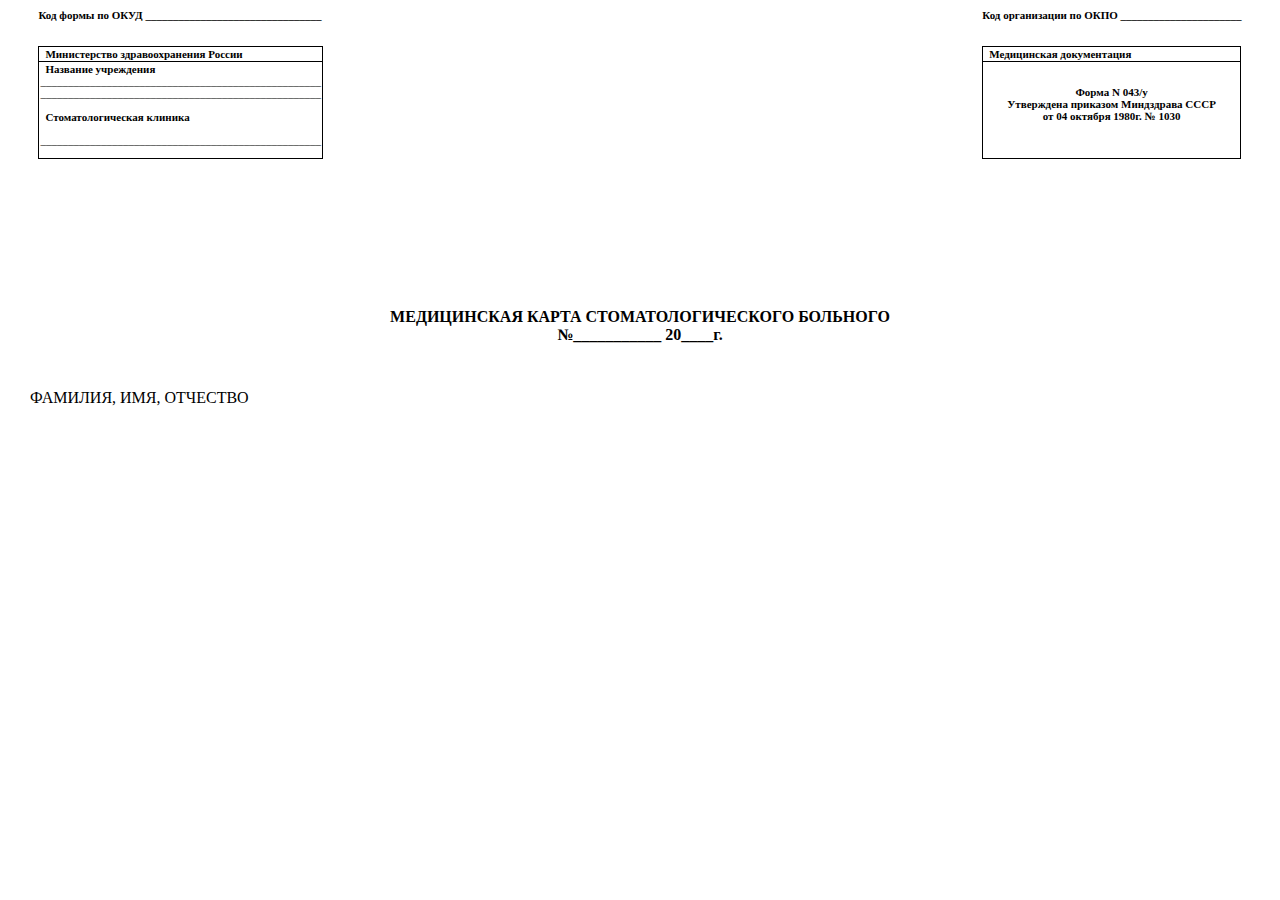
==== src/salus/cards_src/dentist_043_header.html @ ecdbd326 "Наработки по работе с картой Добавлена .idea в игнор" ====
<!DOCTYPE html>
<html lang="ru">

<head>
    <meta charset="UTF-8">
    <!--    <title>Форма_043у</title>-->
    <style>
        @page {
            size: A5 landscape;
            margin: 0.5cm;
        }

        body {
            height: 210mm;
            width: 148.5mm;
            margin: 0;
        }
    </style>
</head>

<body>
<div id="header_left" style="position: absolute; top: 1%; left: 3%; font-size: 11px;">
    <b>Код формы по ОКУД ________________________________</b>
    <table border=1 style="border: 1px solid black; border-collapse: collapse; margin-top: 25px;">
        <thead>
        <tr>
            <td>
                <b style="padding-left: 5px;">Министерство здравоохранения России</b>
            </td>
        </tr>
        </thead>
        <tbody>
        <td>
            <b style="padding-left: 5px;">Название учреждения</b>
            <br>___________________________________________________
            <br>___________________________________________________
            <br>
            <br>
            <b style="padding-left: 5px;">Стоматологическая клиника</b>
            <p>___________________________________________________</p>
        </td>
        </tbody>
    </table>
</div>

<div id="header_right" style="position: absolute; top: 1%; right: 3%; font-size: 11px;">
    <b>Код организации по ОКПО ______________________</b>
    <table border=1 style="border: 1px solid black; border-collapse: collapse; margin-top: 25px;">
        <thead>
        <tr>
            <td>
                <b style="padding-left: 5px;">Медицинская документация</b>
            </td>
        </tr>
        </thead>
        <tbody>
        <th style="padding: 24px; padding-bottom: 36px;">
            <b>Форма N 043/у</b>
            <br>
            <b>Утверждена приказом Миндздрава СССР</b>
            <br>
            <b>от 04 октября 1980г. № 1030</b>
        </th>
        </tbody>
    </table>
</div>

<p style="width: 100%; bottom: 60%; position: absolute; text-align: center;">
    <b>МЕДИЦИНСКАЯ КАРТА СТОМАТОЛОГИЧЕСКОГО БОЛЬНОГО</b>
    <br> <b>№___________ 20____г.</b>
</p>

<p style="width: 100%; bottom: 53%; position: absolute; text-align: left; margin-left: 30px">
    ФАМИЛИЯ, ИМЯ, ОТЧЕСТВО
</p>


</body>
</html>
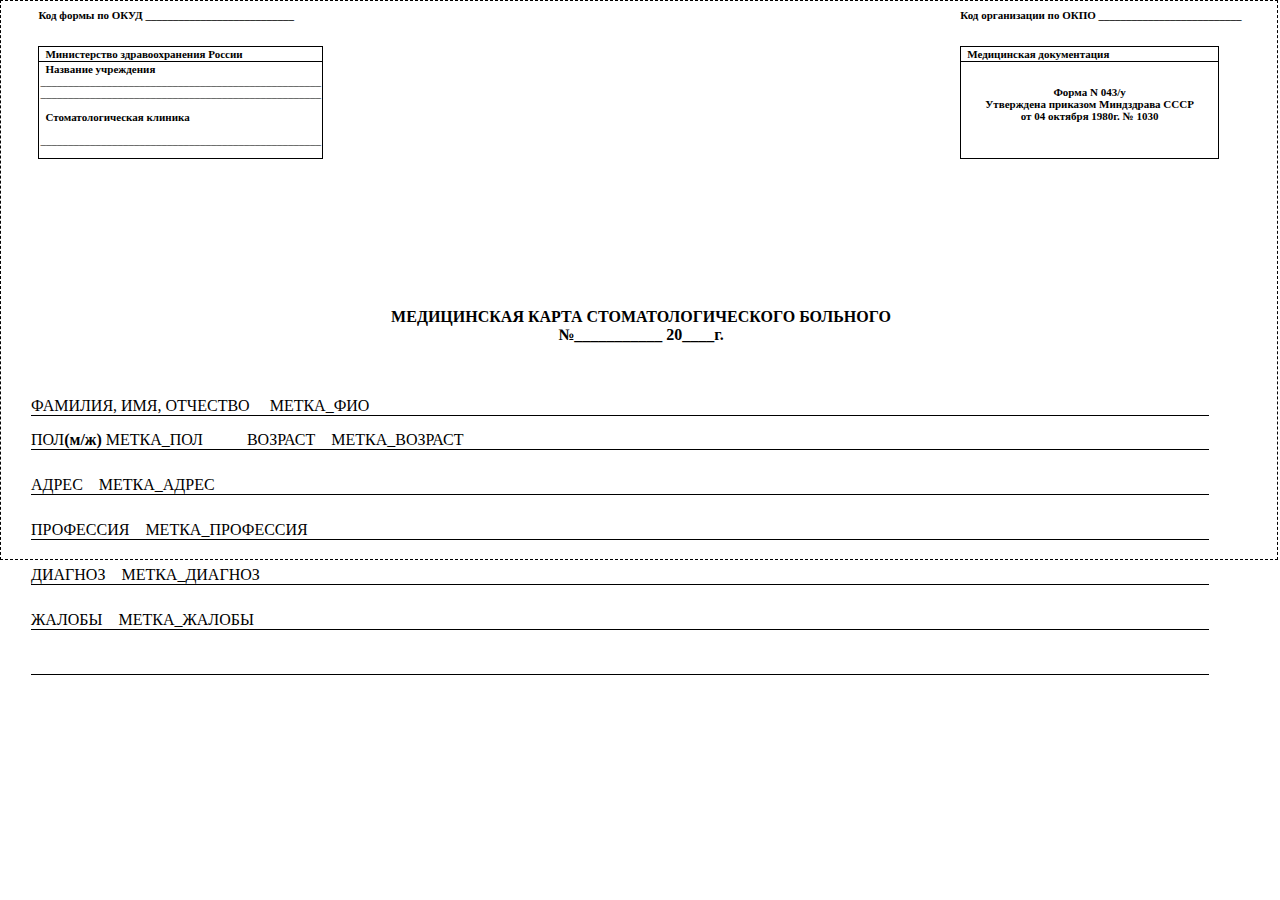
==== commit 8bfedce3: "Наработки по генерации карты, исправлено хранение возраста пациента" ====
--- a/src/salus/cards_src/dentist_043_header.html
+++ b/src/salus/cards_src/dentist_043_header.html
@@ -18,9 +18,10 @@
     </style>
 </head>
 
-<body>
+<body style="width: 99.7%; height: 558px; margin: 0; padding: 0; border: dashed black; border-width: thin;">
+
 <div id="header_left" style="position: absolute; top: 1%; left: 3%; font-size: 11px;">
-    <b>Код формы по ОКУД ________________________________</b>
+    <b>Код формы по ОКУД ___________________________</b>
     <table border=1 style="border: 1px solid black; border-collapse: collapse; margin-top: 25px;">
         <thead>
         <tr>
@@ -44,7 +45,7 @@
 </div>
 
 <div id="header_right" style="position: absolute; top: 1%; right: 3%; font-size: 11px;">
-    <b>Код организации по ОКПО ______________________</b>
+    <b>Код организации по ОКПО __________________________</b>
     <table border=1 style="border: 1px solid black; border-collapse: collapse; margin-top: 25px;">
         <thead>
         <tr>
@@ -70,10 +71,27 @@
     <br> <b>№___________ 20____г.</b>
 </p>
 
-<p style="width: 100%; bottom: 53%; position: absolute; text-align: left; margin-left: 30px">
-    ФАМИЛИЯ, ИМЯ, ОТЧЕСТВО
+<p style="width: 92%; bottom: 52%; position: absolute; text-align: left; margin-left: 30px; border-bottom: 1px solid black">
+    ФАМИЛИЯ, ИМЯ, ОТЧЕСТВО &ensp;&ensp;МЕТКА_ФИО
 </p>
+<div style="width: 92%; bottom: 50%; position: absolute; text-align: left; margin-left: 30px; border-bottom: 1px solid black;">
+    ПОЛ<b>(м/ж)</b> МЕТКА_ПОЛ &ensp;&ensp;&ensp;&ensp;&ensp;ВОЗРАСТ &ensp; МЕТКА_ВОЗРАСТ
+</div>
+<div style="width: 92%; bottom: 45%; position: absolute; text-align: left; margin-left: 30px; border-bottom: 1px solid black;">
+    АДРЕС &ensp; МЕТКА_АДРЕС
+</div>
+<div style="width: 92%; bottom: 40%; position: absolute; text-align: left; margin-left: 30px; border-bottom: 1px solid black;">
+    ПРОФЕССИЯ &ensp; МЕТКА_ПРОФЕССИЯ
+</div>
+<div style="width: 92%; bottom: 35%; position: absolute; text-align: left; margin-left: 30px; border-bottom: 1px solid black;">
+    ДИАГНОЗ &ensp; МЕТКА_ДИАГНОЗ
+</div>
+<div style="width: 92%; bottom: 30%; position: absolute; text-align: left; margin-left: 30px; border-bottom: 1px solid black;">
+    ЖАЛОБЫ &ensp; МЕТКА_ЖАЛОБЫ
+</div>
+<div style="width: 92%; bottom: 25%; position: absolute; text-align: left; margin-left: 30px; border-bottom: 1px solid black;">
 
+</div>
 
 </body>
 </html>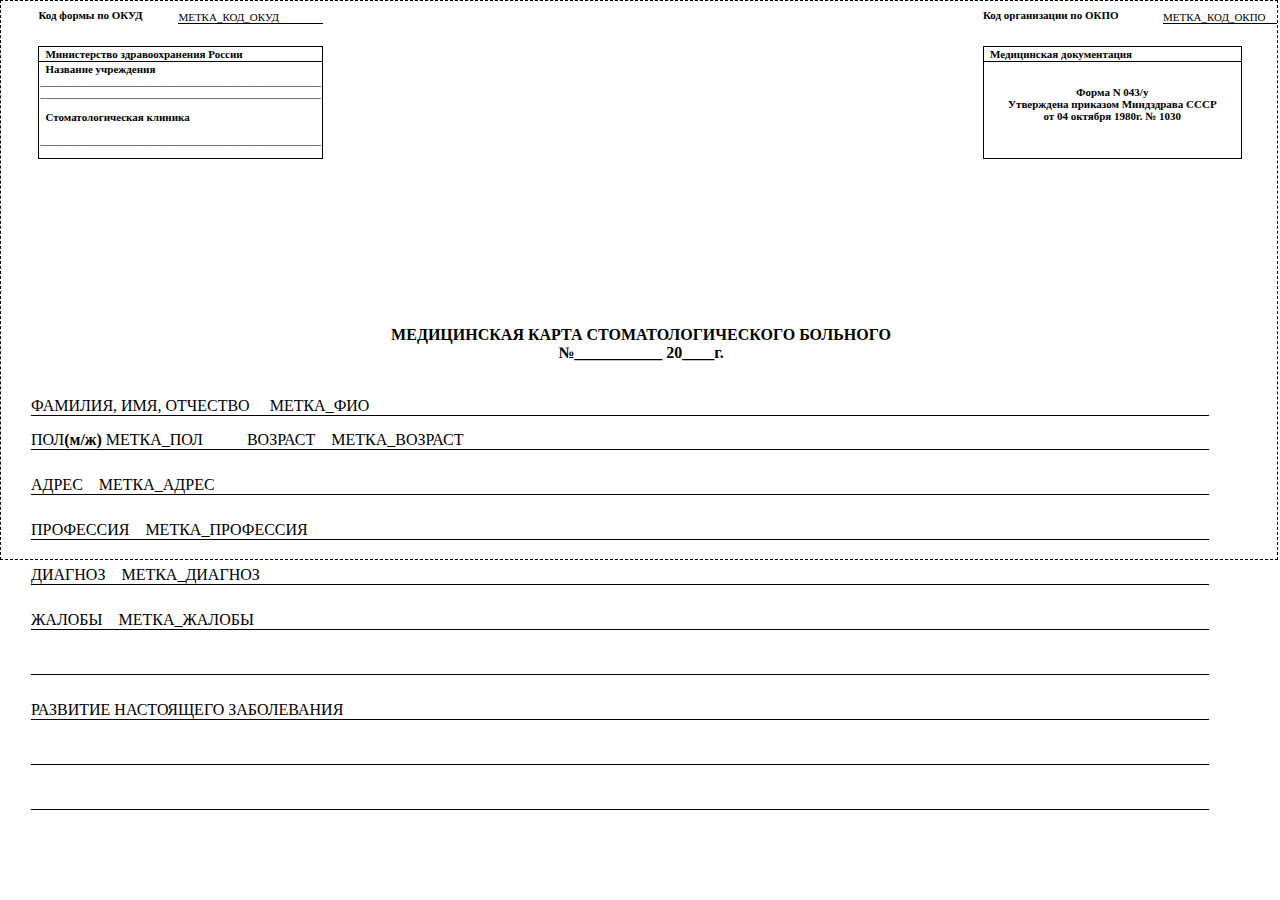
==== commit 5dfc653c: "Обновлена первая страница карты" ====
--- a/src/salus/cards_src/dentist_043_header.html
+++ b/src/salus/cards_src/dentist_043_header.html
@@ -3,7 +3,6 @@
 
 <head>
     <meta charset="UTF-8">
-    <!--    <title>Форма_043у</title>-->
     <style>
         @page {
             size: A5 landscape;
@@ -21,7 +20,10 @@
 <body style="width: 99.7%; height: 558px; margin: 0; padding: 0; border: dashed black; border-width: thin;">
 
 <div id="header_left" style="position: absolute; top: 1%; left: 3%; font-size: 11px;">
-    <b>Код формы по ОКУД ___________________________</b>
+    <b>Код формы по ОКУД</b>
+    <div style="width: 51%; bottom: 90%; position: absolute; text-align: left; margin-left: 140px; border-bottom: 1px solid black;">
+    МЕТКА_КОД_ОКУД
+    </div>
     <table border=1 style="border: 1px solid black; border-collapse: collapse; margin-top: 25px;">
         <thead>
         <tr>
@@ -45,7 +47,10 @@
 </div>
 
 <div id="header_right" style="position: absolute; top: 1%; right: 3%; font-size: 11px;">
-    <b>Код организации по ОКПО __________________________</b>
+    <b>Код организации по ОКПО</b>
+    <div style="width: 44%; bottom: 90%; position: absolute; text-align: left; margin-left: 180px; border-bottom: 1px solid black;">
+    МЕТКА_КОД_ОКПО
+    </div>
     <table border=1 style="border: 1px solid black; border-collapse: collapse; margin-top: 25px;">
         <thead>
         <tr>
@@ -66,12 +71,12 @@
     </table>
 </div>
 
-<p style="width: 100%; bottom: 60%; position: absolute; text-align: center;">
+<p style="width: 100%; bottom: 58%; position: absolute; text-align: center;">
     <b>МЕДИЦИНСКАЯ КАРТА СТОМАТОЛОГИЧЕСКОГО БОЛЬНОГО</b>
     <br> <b>№___________ 20____г.</b>
 </p>
 
-<p style="width: 92%; bottom: 52%; position: absolute; text-align: left; margin-left: 30px; border-bottom: 1px solid black">
+<p style="width: 92%; bottom: 52%; position: absolute; text-align: left; margin-left: 30px; border-bottom: 1px solid black;">
     ФАМИЛИЯ, ИМЯ, ОТЧЕСТВО &ensp;&ensp;МЕТКА_ФИО
 </p>
 <div style="width: 92%; bottom: 50%; position: absolute; text-align: left; margin-left: 30px; border-bottom: 1px solid black;">
@@ -92,6 +97,15 @@
 <div style="width: 92%; bottom: 25%; position: absolute; text-align: left; margin-left: 30px; border-bottom: 1px solid black;">
 
 </div>
+<div style="width: 92%; bottom: 20%; position: absolute; text-align: left; margin-left: 30px; border-bottom: 1px solid black;">
+    РАЗВИТИЕ НАСТОЯЩЕГО ЗАБОЛЕВАНИЯ
+</div>
+<div style="width: 92%; bottom: 15%; position: absolute; text-align: left; margin-left: 30px; border-bottom: 1px solid black;">
+
+</div>
+<div style="width: 92%; bottom: 10%; position: absolute; text-align: left; margin-left: 30px; border-bottom: 1px solid black;">
+
+</div>
 
 </body>
 </html>